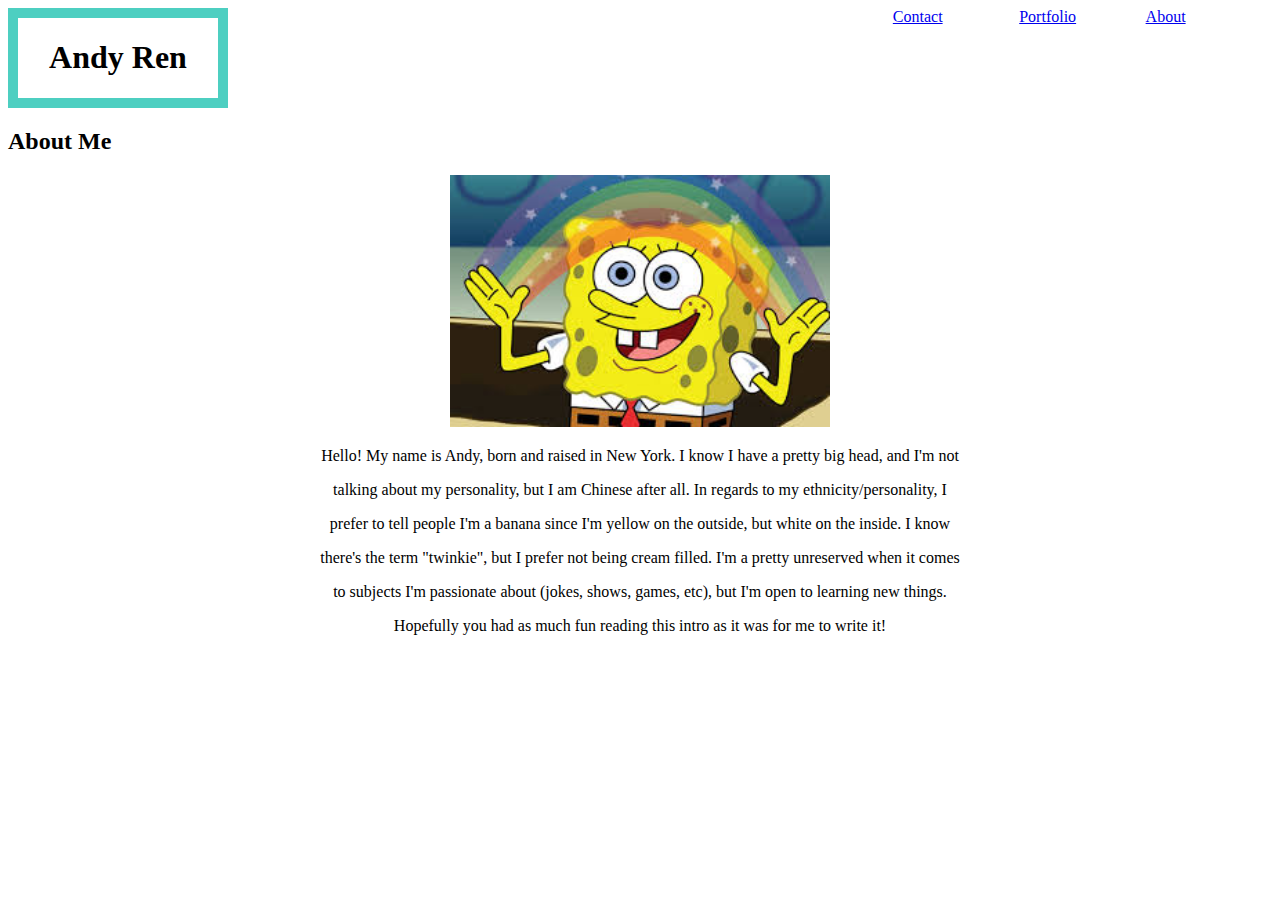
==== index.html @ a63f4991 "1st commit" ====
<!DOCTYPE html>

<title>About Me</title>

    <!--Connects to stylization of page>-->
<link rel="stylesheet" type="text/css" href="assets/css/style.css"

<html>

<body>

    <!--Connection to other pages-->
    <a href="index.html">About</a>
    <a href="portfolio.html">Portfolio </a>
    <a href="contact.html">Contact</a>

    <!--Name-->
    <div style="width:200px;height:80px;border:10px solid #4dcfc1;"><center><h1><strong>Andy Ren</strong></h1></center></div>
    
    <h2>About Me</h2>

    <!--Profile Picture-->
    <!--could also insert style="padding 0 15px; float: center;" for placement-->
    <center>
    <img id="self-portrait" src="assets/images/Portfolio1.jpg">

    <p>Hello! My name is Andy, born and raised in New York. I know I have a pretty big head, and I'm not</p>
    <p>talking about my personality, but I am Chinese after all. In regards to my ethnicity/personality, I</p>
    <p>prefer to tell people I'm a banana since I'm yellow on the outside, but white on the inside. I know</p>
    <p>there's the term "twinkie", but I prefer not being cream filled. I'm a pretty unreserved when it comes</p>
    <p>to subjects I'm passionate about (jokes, shows, games, etc), but I'm open to learning new things.</p>
    <p>Hopefully you had as much fun reading this intro as it was for me to write it!</p>
    </center>

</body>
 
</html>
---- assets/css/style.css ----
img {
    float: center;
    margin: 0 1.5%;
    width: 30%;
}

aside {
    float: right;
    margin: 0 1.5%;
    width: 30%;
}

a {
    float: right;
    width: 10%;
}
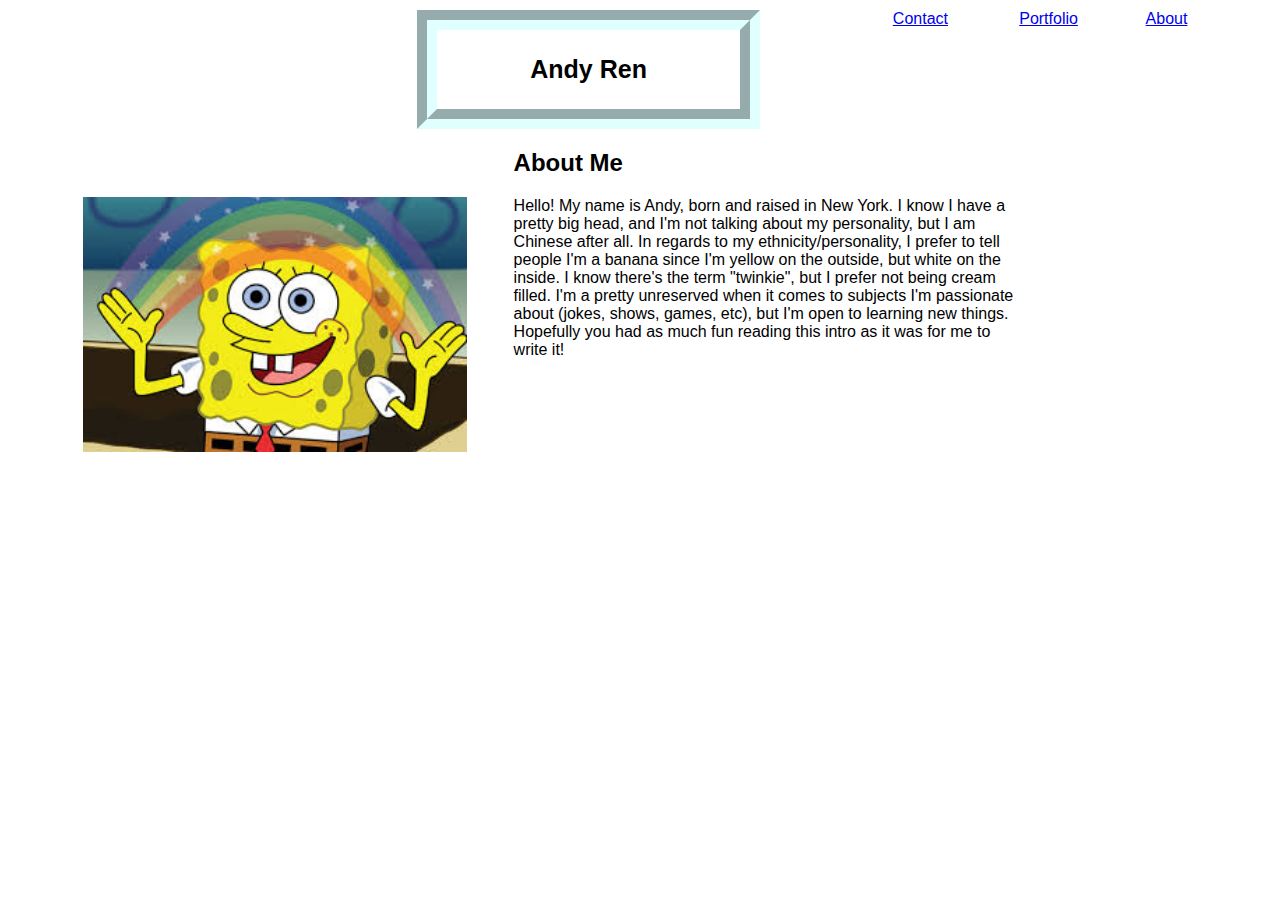
==== commit 6b0b569e: "2nd commit" ====
--- a/index.html
+++ b/index.html
@@ -7,30 +7,26 @@
 
 <html>
 
-<body>
-
+<head>
     <!--Connection to other pages-->
     <a href="index.html">About</a>
     <a href="portfolio.html">Portfolio </a>
     <a href="contact.html">Contact</a>
 
     <!--Name-->
-    <div style="width:200px;height:80px;border:10px solid #4dcfc1;"><center><h1><strong>Andy Ren</strong></h1></center></div>
-    
-    <h2>About Me</h2>
+    <div class="box"<h1><strong>Andy Ren</strong></h1></div>
+</head>
+
+<body>
+
+    <h2 class="about">About Me</h2>
 
     <!--Profile Picture-->
     <!--could also insert style="padding 0 15px; float: center;" for placement-->
-    <center>
-    <img id="self-portrait" src="assets/images/Portfolio1.jpg">
 
-    <p>Hello! My name is Andy, born and raised in New York. I know I have a pretty big head, and I'm not</p>
-    <p>talking about my personality, but I am Chinese after all. In regards to my ethnicity/personality, I</p>
-    <p>prefer to tell people I'm a banana since I'm yellow on the outside, but white on the inside. I know</p>
-    <p>there's the term "twinkie", but I prefer not being cream filled. I'm a pretty unreserved when it comes</p>
-    <p>to subjects I'm passionate about (jokes, shows, games, etc), but I'm open to learning new things.</p>
-    <p>Hopefully you had as much fun reading this intro as it was for me to write it!</p>
-    </center>
+    <img class="about-me" src="assets/images/Portfolio-about-me.png">
+
+    <p class="intro">Hello! My name is Andy, born and raised in New York. I know I have a pretty big head, and I'm not talking about my personality, but I am Chinese after all. In regards to my ethnicity/personality, I prefer to tell people I'm a banana since I'm yellow on the outside, but white on the inside. I know there's the term "twinkie", but I prefer not being cream filled. I'm a pretty unreserved when it comes to subjects I'm passionate about (jokes, shows, games, etc), but I'm open to learning new things. Hopefully you had as much fun reading this intro as it was for me to write it!</p>
 
 </body>
  
--- a/assets/css/style.css
+++ b/assets/css/style.css
@@ -1,17 +1,60 @@
-
-img {
-    float: center;
+.about-me {
+    float: left;
     margin: 0 1.5%;
-    width: 30%;
-}
-
-aside {
-    float: right;
-    margin: 0 1.5%;
+    position: absolute;
+    left: 5%;
     width: 30%;
 }
 
 a {
     float: right;
     width: 10%;
+}
+
+.intro {
+    width: 40%;
+    position: relative;
+    top: 20%;
+    left: 40%;
+    text-align: left;
+}
+
+.box {
+    background-color: white;
+    width: 20%;
+    height: 10%;
+    margin: 10px 30px 10px 30px;
+    text-align: center;
+    font-size: 25px;
+    color: black;
+    padding: 25px 25px 25px 25px;
+    border-style: groove;
+    border-width: 20px;
+    border-color: lightcyan;
+    position: relative;
+    top: 10%;
+    left: 30%;   
+}
+
+body {
+    font-family: helvetica;
+}
+
+.about {
+    position: relative;
+    left: 40%;
+}
+
+.portfolio-header {
+    font-family: Bookman;
+    font-size: 75px;
+    position: static;
+    left: 500px;
+    
+}
+.portfolio-under {
+    font-family: arial;
+    font-size: 25px;
+    position: static;
+    left: 500px;
 }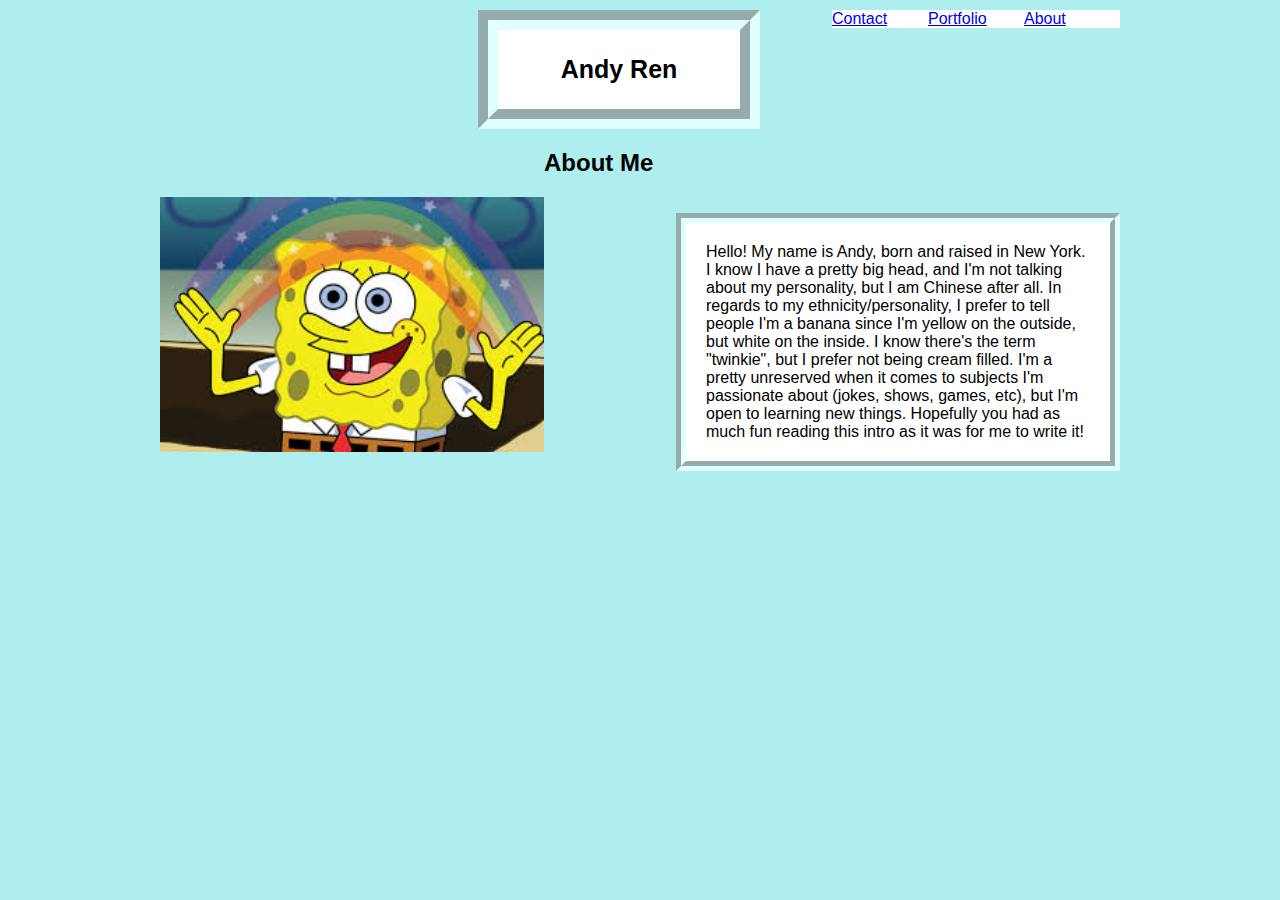
==== commit 67fa9d0d: "3rd commit" ====
--- a/index.html
+++ b/index.html
@@ -8,6 +8,13 @@
 <html>
 
 <head>
+    
+</head>
+
+<body>
+<!--container for portfolio-->
+<div class="margin">
+
     <!--Connection to other pages-->
     <a href="index.html">About</a>
     <a href="portfolio.html">Portfolio </a>
@@ -15,10 +22,7 @@
 
     <!--Name-->
     <div class="box"<h1><strong>Andy Ren</strong></h1></div>
-</head>
-
-<body>
-
+    
     <h2 class="about">About Me</h2>
 
     <!--Profile Picture-->
@@ -28,6 +32,8 @@
 
     <p class="intro">Hello! My name is Andy, born and raised in New York. I know I have a pretty big head, and I'm not talking about my personality, but I am Chinese after all. In regards to my ethnicity/personality, I prefer to tell people I'm a banana since I'm yellow on the outside, but white on the inside. I know there's the term "twinkie", but I prefer not being cream filled. I'm a pretty unreserved when it comes to subjects I'm passionate about (jokes, shows, games, etc), but I'm open to learning new things. Hopefully you had as much fun reading this intro as it was for me to write it!</p>
 
+</div>
+
 </body>
  
 </html>--- a/assets/css/style.css
+++ b/assets/css/style.css
@@ -1,22 +1,28 @@
 .about-me {
     float: left;
-    margin: 0 1.5%;
-    position: absolute;
-    left: 5%;
-    width: 30%;
+    margin: 0 auto;
+    position: relative;
+    width: 40%;
 }
 
 a {
     float: right;
     width: 10%;
+    background: white;
 }
 
 .intro {
     width: 40%;
-    position: relative;
+    /* position: relative;
     top: 20%;
-    left: 40%;
+    left: 40%; */
     text-align: left;
+    background-color: white;
+    padding: 20px 20px 20px 20px;
+    border-style: groove;
+    border-width: 10px;
+    border-color: lightcyan;
+    float: right;
 }
 
 .box {
@@ -57,4 +63,13 @@
     font-size: 25px;
     position: static;
     left: 500px;
+}
+
+html {
+    background-color: paleturquoise;
+}
+
+.margin {
+    margin: 0 auto;
+    width: 960px;
 }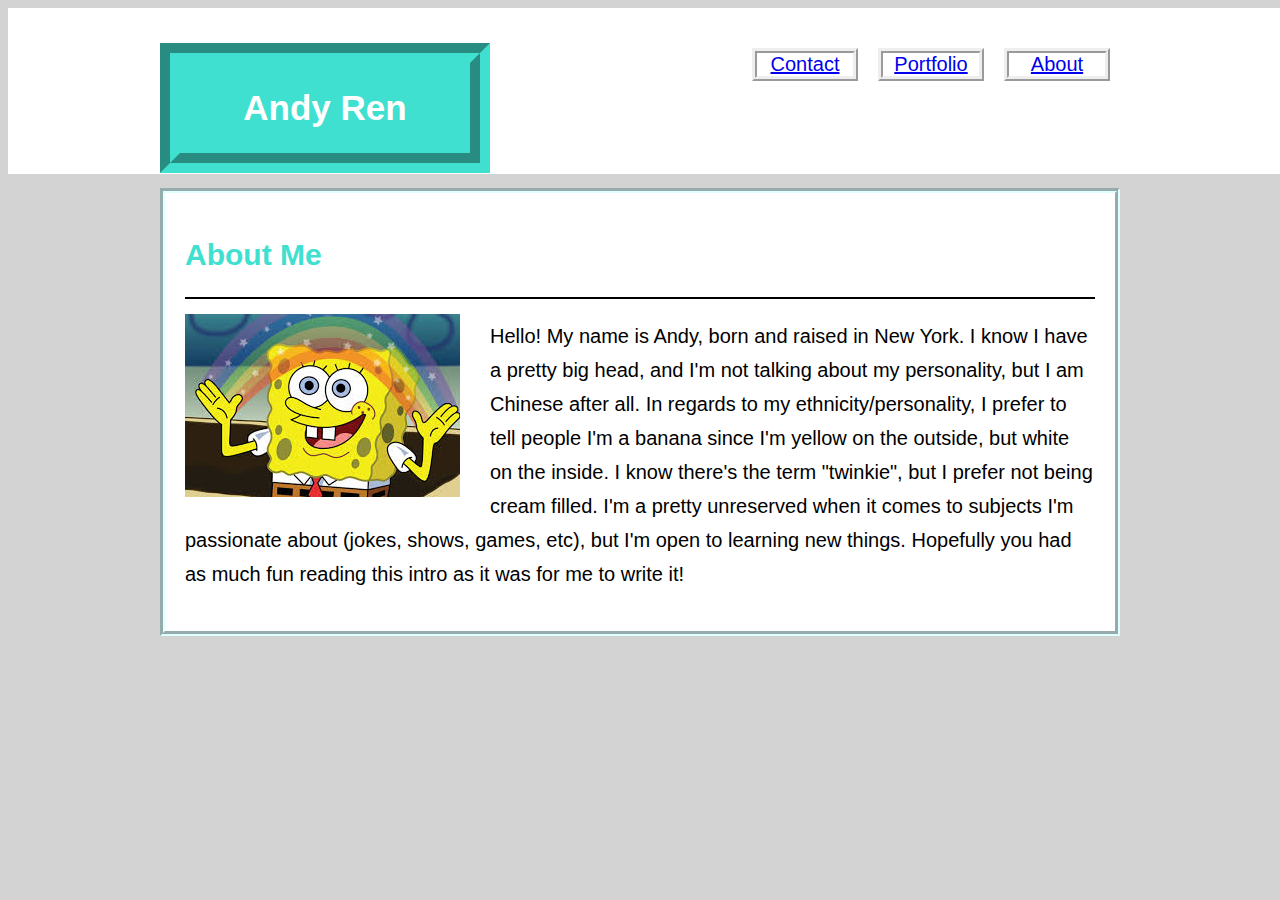
==== commit 270c67a8: "4th commit" ====
--- a/index.html
+++ b/index.html
@@ -12,26 +12,36 @@
 </head>
 
 <body>
+
+<!--Aesthetically divided heh-->
+<div class="upper-lip"></div>
+
 <!--container for portfolio-->
 <div class="margin">
 
     <!--Connection to other pages-->
-    <a href="index.html">About</a>
-    <a href="portfolio.html">Portfolio </a>
-    <a href="contact.html">Contact</a>
+        <a href="index.html">About</a>
+        <a href="portfolio.html">Portfolio </a>
+        <a href="contact.html">Contact</a>
 
-    <!--Name-->
-    <div class="box"<h1><strong>Andy Ren</strong></h1></div>
+        <!--Name-->
+        <div class="box"<h1>Andy Ren</h1></div>
     
-    <h2 class="about">About Me</h2>
+    
 
-    <!--Profile Picture-->
-    <!--could also insert style="padding 0 15px; float: center;" for placement-->
+    <!--container for bio-->
+    <div class="intro">
+        <h2 class="about">About Me</h2>
+        
+            <!--to divide the "About Me" and Profile Picture-->
+            <div class="line">
+            </div>
+        <!--Profile Picture-->
+        <!--could also insert style="padding 0 15px; float: center;" for placement-->
+        <img class="profile-pic" src="assets/images/Portfolio-about-me.png">
 
-    <img class="about-me" src="assets/images/Portfolio-about-me.png">
-
-    <p class="intro">Hello! My name is Andy, born and raised in New York. I know I have a pretty big head, and I'm not talking about my personality, but I am Chinese after all. In regards to my ethnicity/personality, I prefer to tell people I'm a banana since I'm yellow on the outside, but white on the inside. I know there's the term "twinkie", but I prefer not being cream filled. I'm a pretty unreserved when it comes to subjects I'm passionate about (jokes, shows, games, etc), but I'm open to learning new things. Hopefully you had as much fun reading this intro as it was for me to write it!</p>
-
+        <p class="profile-bio">Hello! My name is Andy, born and raised in New York. I know I have a pretty big head, and I'm not talking about my personality, but I am Chinese after all. In regards to my ethnicity/personality, I prefer to tell people I'm a banana since I'm yellow on the outside, but white on the inside. I know there's the term "twinkie", but I prefer not being cream filled. I'm a pretty unreserved when it comes to subjects I'm passionate about (jokes, shows, games, etc), but I'm open to learning new things. Hopefully you had as much fun reading this intro as it was for me to write it!</p>
+    </div>
 </div>
 
 </body>
--- a/assets/css/style.css
+++ b/assets/css/style.css
@@ -8,38 +8,46 @@
 a {
     float: right;
     width: 10%;
-    background: white;
+    positioN: relative;
+    top: 30px;
+    text-align: center;
+    font-size: 20px;
+    border: ridge;
+    border-width: 5px;
+    margin: 10px 10px 10px 10px;
+    background-color: white;
 }
 
 .intro {
-    width: 40%;
-    /* position: relative;
-    top: 20%;
-    left: 40%; */
+    position: relative;
+    top: 50px;
     text-align: left;
     background-color: white;
     padding: 20px 20px 20px 20px;
     border-style: groove;
-    border-width: 10px;
+    border-width: 5px;
     border-color: lightcyan;
     float: right;
+    
+    
 }
 
 .box {
-    background-color: white;
-    width: 20%;
+    background-color: turquoise;
+    width: 25%;
     height: 10%;
-    margin: 10px 30px 10px 30px;
     text-align: center;
-    font-size: 25px;
-    color: black;
+    float: left;
+    font-size: 35px;
+    font-weight: bold;
+    color: white;
     padding: 25px 25px 25px 25px;
     border-style: groove;
     border-width: 20px;
-    border-color: lightcyan;
+    border-color: turquoise;
     position: relative;
-    top: 10%;
-    left: 30%;   
+    top: 35px;
+    
 }
 
 body {
@@ -48,7 +56,8 @@
 
 .about {
     position: relative;
-    left: 40%;
+    font-size: 30px;
+    color: turquoise;
 }
 
 .portfolio-header {
@@ -66,10 +75,37 @@
 }
 
 html {
-    background-color: paleturquoise;
+    background-color: lightgrey;
 }
 
 .margin {
     margin: 0 auto;
     width: 960px;
+}
+
+.line {
+    border: solid;
+    border-width: 1px;
+    
+    background-color: black;
+}
+
+.profile-pic {
+    float: left;
+    padding-top: 15px;
+    padding-right: 30px;
+}
+
+.profile-bio {
+    line-height: 1.7em;
+    font-size: 20px;
+}
+
+.upper-lip {
+    border: solid;
+    color: white;
+    background-color: white;
+    padding: 10px 725px 150px 725px;
+    position: absolute;
+    float: center;
 }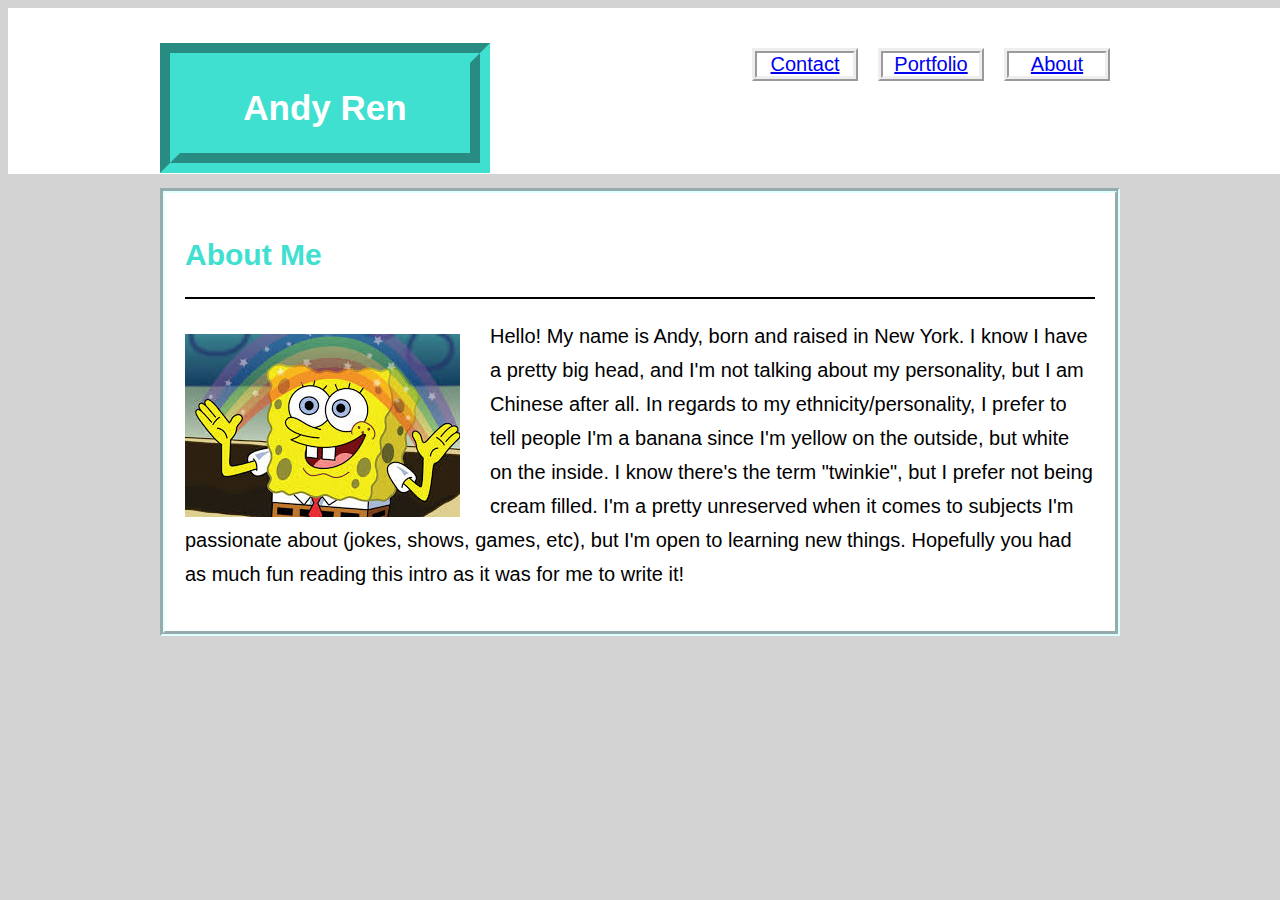
==== commit 815c3c44: "6th commit" ====
--- a/index.html
+++ b/index.html
@@ -2,7 +2,7 @@
 
 <title>About Me</title>
 
-    <!--Connects to stylization of page>-->
+<!--Connects to stylization of page>-->
 <link rel="stylesheet" type="text/css" href="assets/css/style.css"
 
 <html>
@@ -20,15 +20,13 @@
 <div class="margin">
 
     <!--Connection to other pages-->
-        <a href="index.html">About</a>
-        <a href="portfolio.html">Portfolio </a>
-        <a href="contact.html">Contact</a>
+    <a href="index.html">About</a>
+    <a href="portfolio.html">Portfolio </a>
+    <a href="contact.html">Contact</a>
 
-        <!--Name-->
-        <div class="box"<h1>Andy Ren</h1></div>
+    <!--Name-->
+    <div class="box"<h1>Andy Ren</h1></div>
     
-    
-
     <!--container for bio-->
     <div class="intro">
         <h2 class="about">About Me</h2>
@@ -36,10 +34,12 @@
             <!--to divide the "About Me" and Profile Picture-->
             <div class="line">
             </div>
+
         <!--Profile Picture-->
         <!--could also insert style="padding 0 15px; float: center;" for placement-->
         <img class="profile-pic" src="assets/images/Portfolio-about-me.png">
-
+        
+        <!--Obvious Profile is Obvious hueh-->
         <p class="profile-bio">Hello! My name is Andy, born and raised in New York. I know I have a pretty big head, and I'm not talking about my personality, but I am Chinese after all. In regards to my ethnicity/personality, I prefer to tell people I'm a banana since I'm yellow on the outside, but white on the inside. I know there's the term "twinkie", but I prefer not being cream filled. I'm a pretty unreserved when it comes to subjects I'm passionate about (jokes, shows, games, etc), but I'm open to learning new things. Hopefully you had as much fun reading this intro as it was for me to write it!</p>
     </div>
 </div>
--- a/assets/css/style.css
+++ b/assets/css/style.css
@@ -28,6 +28,7 @@
     border-width: 5px;
     border-color: lightcyan;
     float: right;
+    width: 910px;
     
     
 }
@@ -60,20 +61,6 @@
     color: turquoise;
 }
 
-.portfolio-header {
-    font-family: Bookman;
-    font-size: 75px;
-    position: static;
-    left: 500px;
-    
-}
-.portfolio-under {
-    font-family: arial;
-    font-size: 25px;
-    position: static;
-    left: 500px;
-}
-
 html {
     background-color: lightgrey;
 }
@@ -86,8 +73,8 @@
 .line {
     border: solid;
     border-width: 1px;
-    
     background-color: black;
+    margin-bottom: 20px;
 }
 
 .profile-pic {
@@ -108,4 +95,17 @@
     padding: 10px 725px 150px 725px;
     position: absolute;
     float: center;
+}
+
+.submit {
+    background-color: turquoise;
+    color: white;
+    width: 100px;
+    height: 50px;
+}
+
+.port-example {
+    width: 300px;
+    padding-right: 20px;
+    padding-bottom: 20px;
 }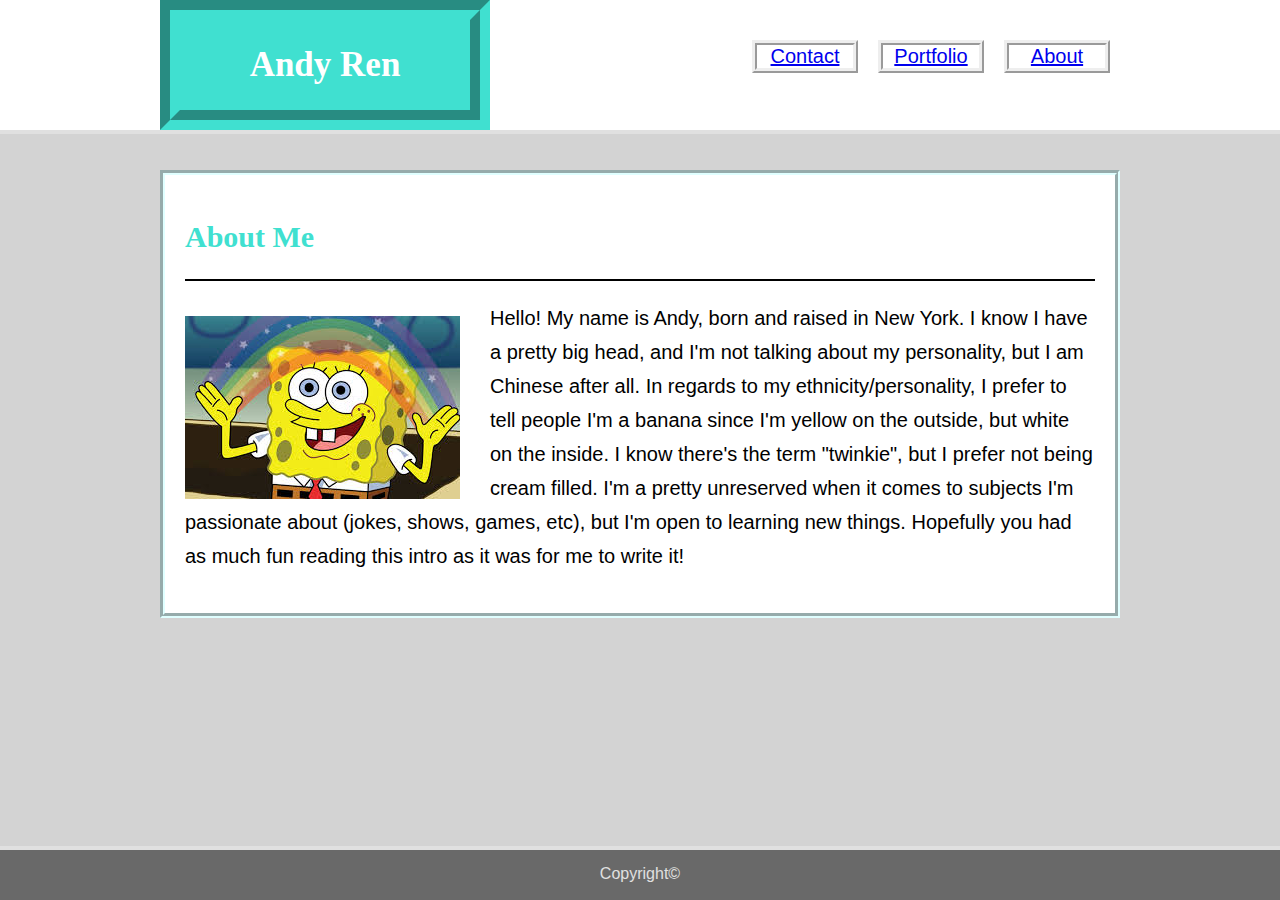
==== commit 2e8db881: "7th commit" ====
--- a/index.html
+++ b/index.html
@@ -41,9 +41,15 @@
         
         <!--Obvious Profile is Obvious hueh-->
         <p class="profile-bio">Hello! My name is Andy, born and raised in New York. I know I have a pretty big head, and I'm not talking about my personality, but I am Chinese after all. In regards to my ethnicity/personality, I prefer to tell people I'm a banana since I'm yellow on the outside, but white on the inside. I know there's the term "twinkie", but I prefer not being cream filled. I'm a pretty unreserved when it comes to subjects I'm passionate about (jokes, shows, games, etc), but I'm open to learning new things. Hopefully you had as much fun reading this intro as it was for me to write it!</p>
+
     </div>
 </div>
 
 </body>
- 
+
+<footer>
+    <!--just to look good for the ladies-->
+    <div class="lower-lip">Copyright©</div>
+</footer>
+
 </html>--- a/assets/css/style.css
+++ b/assets/css/style.css
@@ -1,10 +1,3 @@
-.about-me {
-    float: left;
-    margin: 0 auto;
-    position: relative;
-    width: 40%;
-}
-
 a {
     float: right;
     width: 10%;
@@ -18,19 +11,34 @@
     background-color: white;
 }
 
-.intro {
+body {
+    font-family: helvetica;
+    margin: 0;
+    padding: 0;
+}
+
+html {
+    background-color: lightgrey;
+}
+
+footer {
+    margin: 0;
+    padding: 0;
+}
+
+/* It's all about that Class bout that Class */
+.about {
     position: relative;
-    top: 50px;
-    text-align: left;
-    background-color: white;
-    padding: 20px 20px 20px 20px;
-    border-style: groove;
-    border-width: 5px;
-    border-color: lightcyan;
-    float: right;
-    width: 910px;
-    
-    
+    font-size: 30px;
+    font-family: Georgia;
+    color: turquoise;
+}
+
+.about-me {
+    float: left;
+    margin: 0 auto;
+    position: relative;
+    width: 40%;
 }
 
 .box {
@@ -39,6 +47,7 @@
     height: 10%;
     text-align: center;
     float: left;
+    font-family: Georgia;
     font-size: 35px;
     font-weight: bold;
     color: white;
@@ -47,27 +56,20 @@
     border-width: 20px;
     border-color: turquoise;
     position: relative;
-    top: 35px;
     
 }
 
-body {
-    font-family: helvetica;
-}
-
-.about {
+.intro {
     position: relative;
-    font-size: 30px;
-    color: turquoise;
-}
-
-html {
-    background-color: lightgrey;
-}
-
-.margin {
-    margin: 0 auto;
-    width: 960px;
+    top: 40px;
+    text-align: left;
+    background-color: white;
+    padding: 20px 20px 20px 20px;
+    border-style: groove;
+    border-width: 5px;
+    border-color: lightcyan;
+    float: right;
+    width: 910px;   
 }
 
 .line {
@@ -77,10 +79,15 @@
     margin-bottom: 20px;
 }
 
-.profile-pic {
-    float: left;
-    padding-top: 15px;
-    padding-right: 30px;
+.margin {
+    margin: 0 auto;
+    width: 960px;
+}
+
+.port-example {
+    width: 300px;
+    padding-right: 20px;
+    padding-bottom: 20px;
 }
 
 .profile-bio {
@@ -88,13 +95,10 @@
     font-size: 20px;
 }
 
-.upper-lip {
-    border: solid;
-    color: white;
-    background-color: white;
-    padding: 10px 725px 150px 725px;
-    position: absolute;
-    float: center;
+.profile-pic {
+    float: left;
+    padding-top: 15px;
+    padding-right: 30px;
 }
 
 .submit {
@@ -104,8 +108,26 @@
     height: 50px;
 }
 
-.port-example {
-    width: 300px;
-    padding-right: 20px;
-    padding-bottom: 20px;
+.upper-lip {
+    border-bottom: solid;
+    border-width: 4px;
+    color: #e0e0e0;
+    background-color: white;
+    position: absolute;
+    height: 130px;
+    width: 100%;
+    /* float: center; */
+}
+
+.lower-lip {
+    border-top: solid;
+    border-width: 4px;
+    color: #e0e0e0;
+    background-color: dimgrey;
+    position: fixed;
+    height: 35px;
+    width: 100%;
+    bottom: 0px;
+    text-align: center;
+    padding-top: 15px;
 }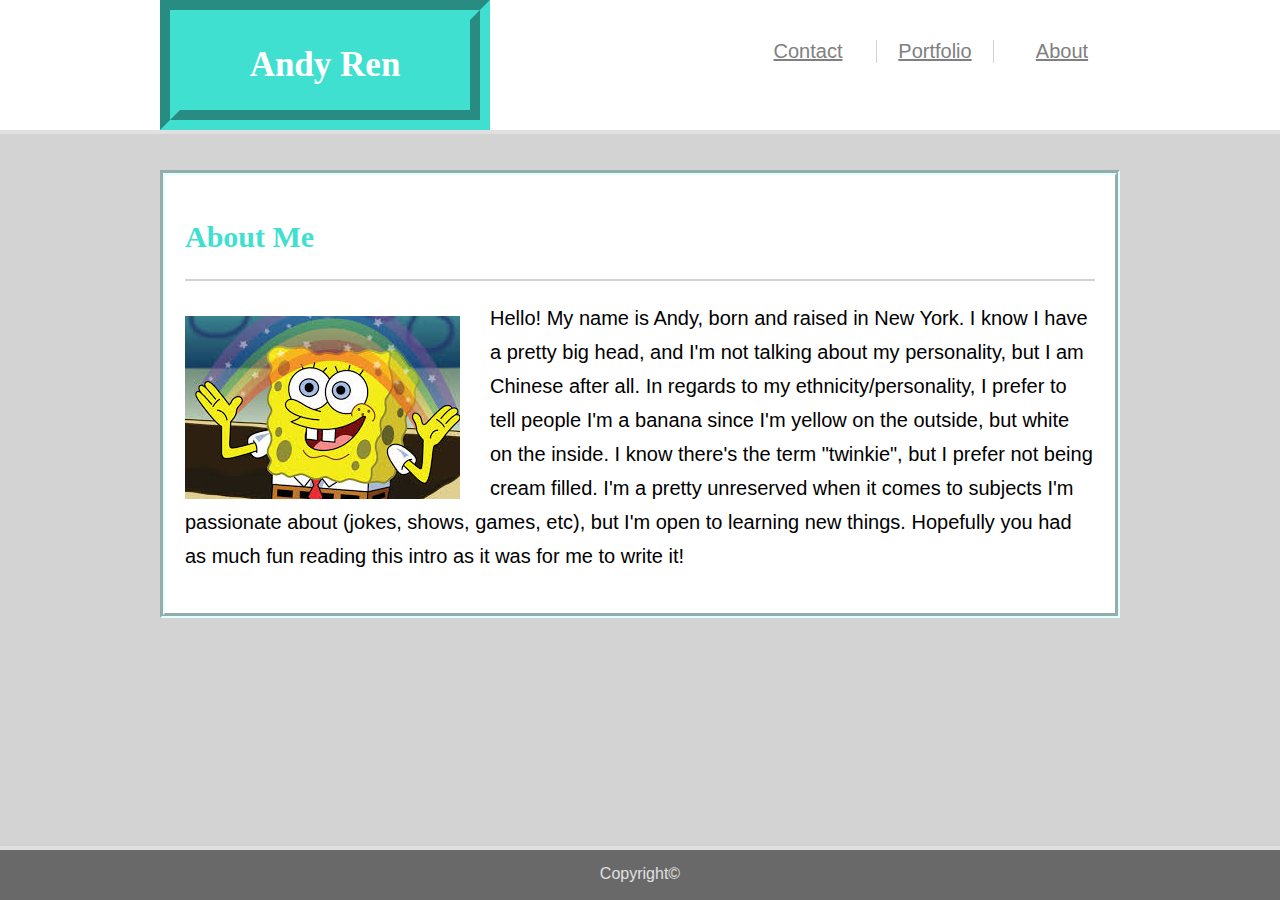
==== commit 5c63cb1f: "8th commit" ====
--- a/index.html
+++ b/index.html
@@ -21,7 +21,7 @@
 
     <!--Connection to other pages-->
     <a href="index.html">About</a>
-    <a href="portfolio.html">Portfolio </a>
+    <a id="divider" href="portfolio.html">Portfolio </a>
     <a href="contact.html">Contact</a>
 
     <!--Name-->
--- a/assets/css/style.css
+++ b/assets/css/style.css
@@ -1,14 +1,12 @@
 a {
     float: right;
     width: 10%;
-    positioN: relative;
+    position: relative;
     top: 30px;
     text-align: center;
     font-size: 20px;
-    border: ridge;
-    border-width: 5px;
     margin: 10px 10px 10px 10px;
-    background-color: white;
+    color: grey;
 }
 
 body {
@@ -75,7 +73,8 @@
 .line {
     border: solid;
     border-width: 1px;
-    background-color: black;
+    background-color: lightgrey;
+    color: lightgrey;
     margin-bottom: 20px;
 }
 
@@ -85,7 +84,9 @@
 }
 
 .port-example {
-    width: 300px;
+    height: 400px;
+    width: 300px;
+    overflow: hidden;
     padding-right: 20px;
     padding-bottom: 20px;
 }
@@ -130,4 +131,86 @@
     bottom: 0px;
     text-align: center;
     padding-top: 15px;
+    z-index: 10000;
+}
+
+.Placeholder1 {
+    position: absolute;
+    top: 415px;
+    left: 10px;
+    padding-top: 30px;
+    height: 60px;
+    width: 300px;
+    z-index: 100;
+    color: white;
+    background-color: turquoise;
+}
+
+.Placeholder2 {
+    position: absolute;
+    top: 415px;
+    left: 334.5px;
+    padding-top: 30px;
+    height: 60px;
+    width: 300px;
+    z-index: 100;
+    color: white;
+    background-color: turquoise;
+}
+
+.Placeholder3 {
+    position: absolute;
+    top: 835px;
+    left: 10px;
+    padding-top: 30px;
+    height: 60px;
+    width: 300px;
+    z-index: 100;
+    color: white;
+    background-color: turquoise;
+}
+
+.Placeholder4 {
+    position: absolute;
+    top: 835px;
+    left: 334.5px;
+    padding-top: 30px;
+    height: 60px;
+    width: 300px;
+    z-index: 100;
+    color: white;
+    background-color: turquoise;
+}
+
+.Placeholder5 {
+    position: absolute;
+    top: 1255px;
+    left: 10px;
+    padding-top: 30px;
+    height: 60px;
+    width: 300px;
+    z-index: 100;
+    color: white;
+    background-color: turquoise;
+}
+
+.Placeholder6 {
+    position: absolute;
+    top: 1255px;
+    left: 334.5px;
+    padding-top: 30px;
+    height: 60px;
+    width: 300px;
+    z-index: 100;
+    color: white;
+    background-color: turquoise;
+}
+
+#divider {
+    border-left: solid;
+    border-right: solid;
+    border-width: 1px;
+    border-color: lightgrey;
+    padding-left: 10px;
+    padding-right: 10px;
 }